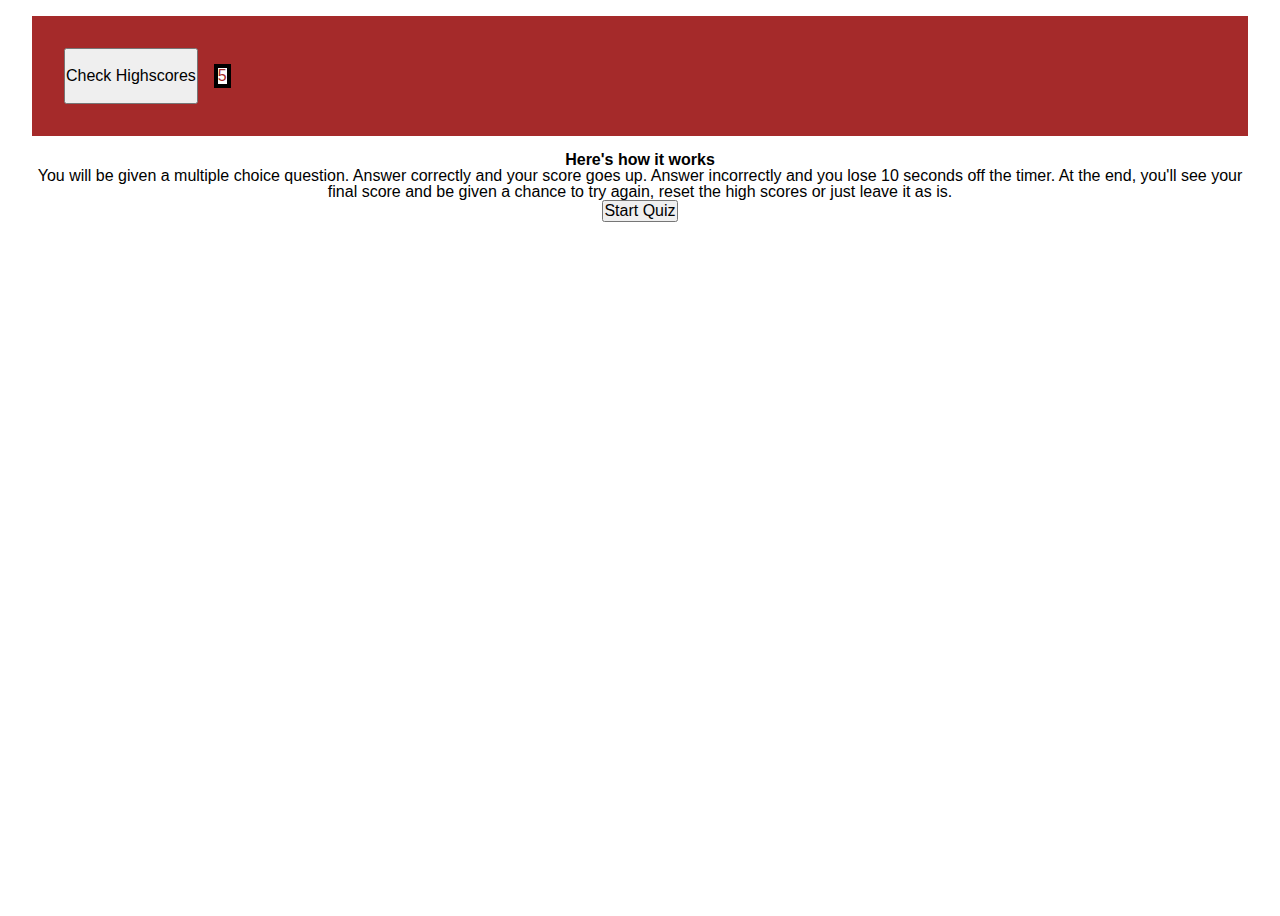
==== index.html @ 5668e74f "Working on buttons." ====
<!DOCTYPE html>
<html lang="en">
  <head>
    <meta charset="UTF-8" />
    <meta name="viewport" content="width=device-width, initial-scale=1.0" />
    <title>Quiz</title>
    <!--Links to my CSS-->
    <link rel="stylesheet" href="./assets/css/reset.css" />
    <link rel="stylesheet" href="./assets/css/style.css" />
  </head>

  <body>
    <!--Header that contains the High Scores button and timer.-->
    <div class="header">
      <!--High Scores button.-->
      <button id="Highscores" onclick="showScores()">Check Highscores</button>
      <!--Need to link to "HighScores screen-->

      <!--Time left in the game-->
      <div id="Timer"></div>
    </div>

    <!--Quiz rules that will be seen at the start of the game.-->
    <div id="QuizRules">
      <h2>Here's how it works</h2>
      <p>
        You will be given a multiple choice question. Answer correctly and your
        score goes up. Answer incorrectly and you lose 10 seconds off the timer.
        At the end, you'll see your final score and be given a chance to try
        again, reset the high scores or just leave it as is.
      </p>
      <button onclick="startQuiz()">Start Quiz</button>
    </div>

    <!--Where my questions and answers will be displayed-->
    <div id="QuestionBox" style="display: none">
      <h1 id="question-title"></h1>
      <button id="answer1" onclick="submitAnswer(1)"></button>
      <button id="answer2" onclick="submitAnswer(2)"></button>
      <button id="answer3" onclick="submitAnswer(3)"></button>
      <button id="answer4" onclick="submitAnswer(4)"></button>
    </div>

    <!--Game Over Screen-->
    <div id="QuizOver" style="display: none">
      <h1>You're done!</h1>
      <h3>Your score was:</h3>
      <h3 id="finalScore"></h3>
      <label for="initials">Initials</label>
      <input type="text" id="initials" name="initials" />
      <button type="submit" onclick="submitScore()">Submit</button>
    </div>

    <!--High Scores Screen-->
    <div id="HighScores" style="display: none">
      <ul>
        Top score
      </ul>
      <button id="back" onclick="startQuiz()">Go Back</button>
      <button id="clear" onclick="clearScores()">Clear High Scores</button>
    </div>

    <!--Link to my JavaScript-->
    <script src="assets/js/script.js"></script>
  </body>
</html>
---- assets/css/style.css ----
/* Page and elements stlye */
* {
  box-sizing: border-box;
  padding: 0;
  margin: 0;
}

body {
  margin: 1em;
}

div {
  margin: 1em;
}

/* My button styles */
.button {
  background-color: black;
  color: white;
}
/* Not working */

/* Header box style */
.header {
  background-color: brown;
  display: flex;
  padding: 2em;
}

/* Timer box style */
#Timer {
  border: solid black 0.3em;
  background-color: white;
  color: brown;
  /* display: flex;
    justify-content: flex-end; */
}

/* Quiz rules box style */
#QuizRules {
  display: flex;
  flex-wrap: wrap;
  justify-content: center;
  text-align: center;
}

/* Question box stle */
#QuestionBox {
  border: solid red 0.3em;
  background-color: grey;
  color: black;
}

/* Quiz over style */
#QuizOver {
  border: solid red 0.3em;
  background-color: grey;
  color: black;
}

/* High score styles */
#HighScores {
  border: solid red 0.3em;
  background-color: grey;
  color: black;
}
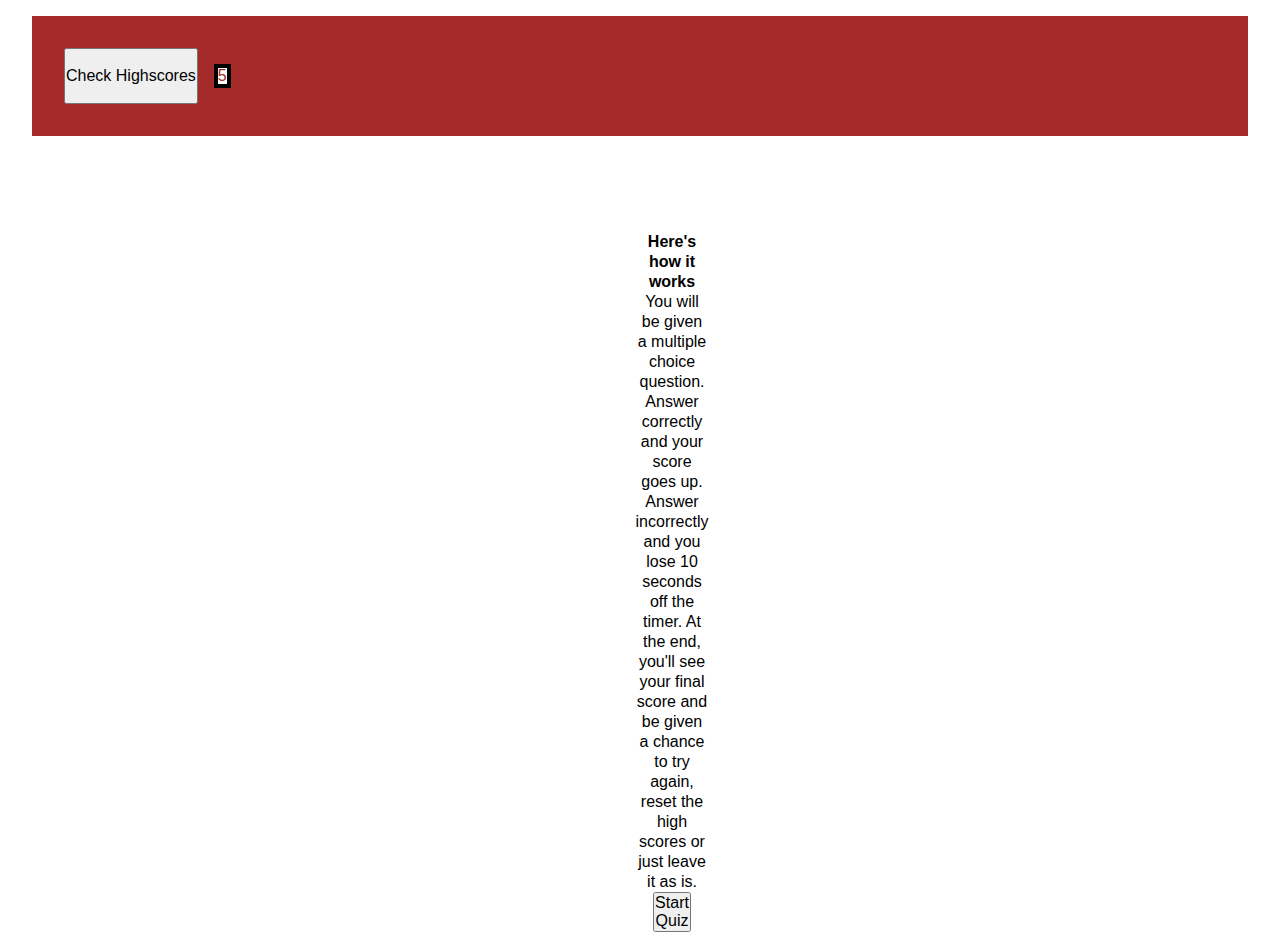
==== commit 9fecaa38: "Worked on getting data out of localStorage. Added basic styles to CSS." ====
--- a/index.html
+++ b/index.html
@@ -48,14 +48,21 @@
       <h3 id="finalScore"></h3>
       <label for="initials">Initials</label>
       <input type="text" id="initials" name="initials" />
-      <button type="submit" onclick="submitScore()">Submit</button>
+      <button onclick="submitScore()">Submit</button>
+      <!-- Sort of working. Need to not have all the questions load.-->
     </div>
 
     <!--High Scores Screen-->
     <div id="HighScores" style="display: none">
-      <ul>
-        Top score
-      </ul>
+      <div>
+        Top Scores
+        <ul id="userScores"></ul>
+      </div>
+      <!-- <form>
+        <input id="userScores" type="text" />
+      </form>
+      <h2>High Scores</h2>
+      <ul></ul> -->
       <button id="back" onclick="startQuiz()">Go Back</button>
       <button id="clear" onclick="clearScores()">Clear High Scores</button>
     </div>
--- a/assets/css/style.css
+++ b/assets/css/style.css
@@ -18,7 +18,13 @@
   background-color: black;
   color: white;
 }
-/* Not working */
+
+/* High Scores btn style */
+#HighScores {
+  color: white;
+  background-color: black;
+}
+/* No button styles working */
 
 /* Header box style */
 .header {
@@ -32,8 +38,8 @@
   border: solid black 0.3em;
   background-color: white;
   color: brown;
-  /* display: flex;
-    justify-content: flex-end; */
+  display: flex;
+  /* justify-content: space-between; */
 }
 
 /* Quiz rules box style */
@@ -42,6 +48,11 @@
   flex-wrap: wrap;
   justify-content: center;
   text-align: center;
+  padding: 1em;
+  margin-left: 40em;
+  margin-right: 40em;
+  margin-top: 5em;
+  line-height: 1.25em;
 }
 
 /* Question box stle */
@@ -49,6 +60,15 @@
   border: solid red 0.3em;
   background-color: grey;
   color: black;
+  display: flex;
+  flex-wrap: wrap;
+  justify-content: center;
+  text-align: center;
+  padding: 1em;
+  margin-left: 40em;
+  margin-right: 40em;
+  margin-top: 5em;
+  line-height: 1.25em;
 }
 
 /* Quiz over style */
@@ -56,6 +76,15 @@
   border: solid red 0.3em;
   background-color: grey;
   color: black;
+  display: flex;
+  flex-wrap: wrap;
+  justify-content: center;
+  text-align: center;
+  padding: 1em;
+  margin-left: 40em;
+  margin-right: 40em;
+  margin-top: 5em;
+  line-height: 1.25em;
 }
 
 /* High score styles */
@@ -63,4 +92,13 @@
   border: solid red 0.3em;
   background-color: grey;
   color: black;
+  display: flex;
+  flex-wrap: wrap;
+  justify-content: center;
+  text-align: center;
+  padding: 1em;
+  margin-left: 40em;
+  margin-right: 40em;
+  margin-top: 5em;
+  line-height: 1.25em;
 }
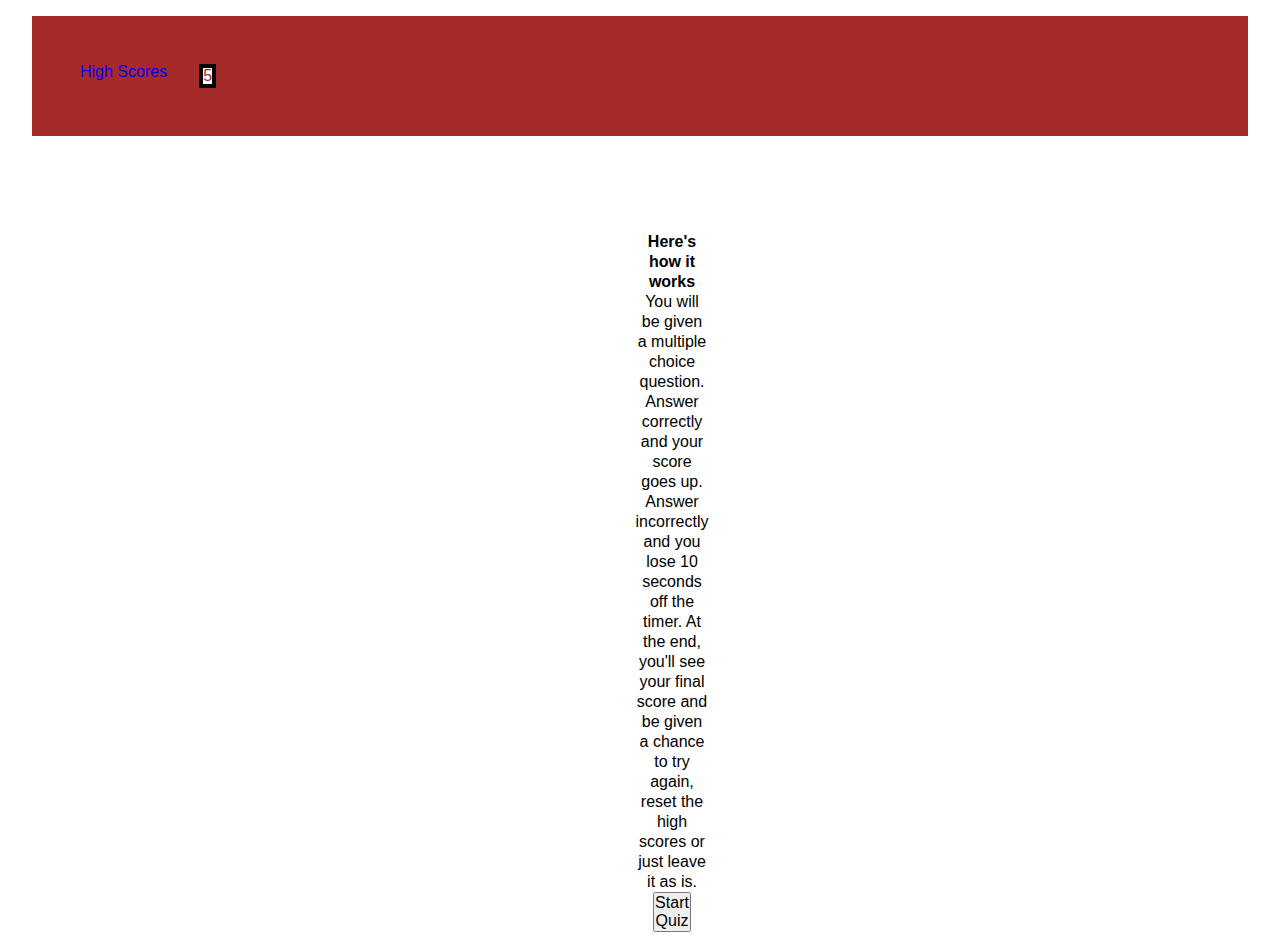
==== commit 1e62bb83: "Worked on linking to a separate High Scores HTML page." ====
--- a/index.html
+++ b/index.html
@@ -13,7 +13,10 @@
     <!--Header that contains the High Scores button and timer.-->
     <div class="header">
       <!--High Scores button.-->
-      <button id="Highscores" onclick="showScores()">Check Highscores</button>
+      <div id="highScoreButton">
+        <a href="highscores.html">High Scores</a>
+      </div>
+      <!-- <button id="Highscores" onclick="showScores()">Check Highscores</button> -->
       <!--Need to link to "HighScores screen-->
 
       <!--Time left in the game-->
@@ -58,11 +61,6 @@
         Top Scores
         <ul id="userScores"></ul>
       </div>
-      <!-- <form>
-        <input id="userScores" type="text" />
-      </form>
-      <h2>High Scores</h2>
-      <ul></ul> -->
       <button id="back" onclick="startQuiz()">Go Back</button>
       <button id="clear" onclick="clearScores()">Clear High Scores</button>
     </div>
--- a/assets/css/style.css
+++ b/assets/css/style.css
@@ -19,12 +19,41 @@
   color: white;
 }
 
+a {
+  text-decoration: none;
+}
+
 /* High Scores btn style */
-#HighScores {
+#HighScore {
   color: white;
   background-color: black;
+  display: flex;
+  padding: 2em;
+  justify-content: center;
 }
 /* No button styles working */
+
+#buttonsBox {
+  background-color: grey;
+  color: red;
+  display: flex;
+  padding: 2em;
+  justify-content: center;
+}
+
+#retryButton {
+  padding: 1em;
+  background-color: white;
+  color: green;
+  border: black solid 0.5em;
+}
+
+#clearButton {
+  padding: 1em;
+  background-color: red;
+  color: white;
+  border: black solid 0.5em;
+}
 
 /* Header box style */
 .header {
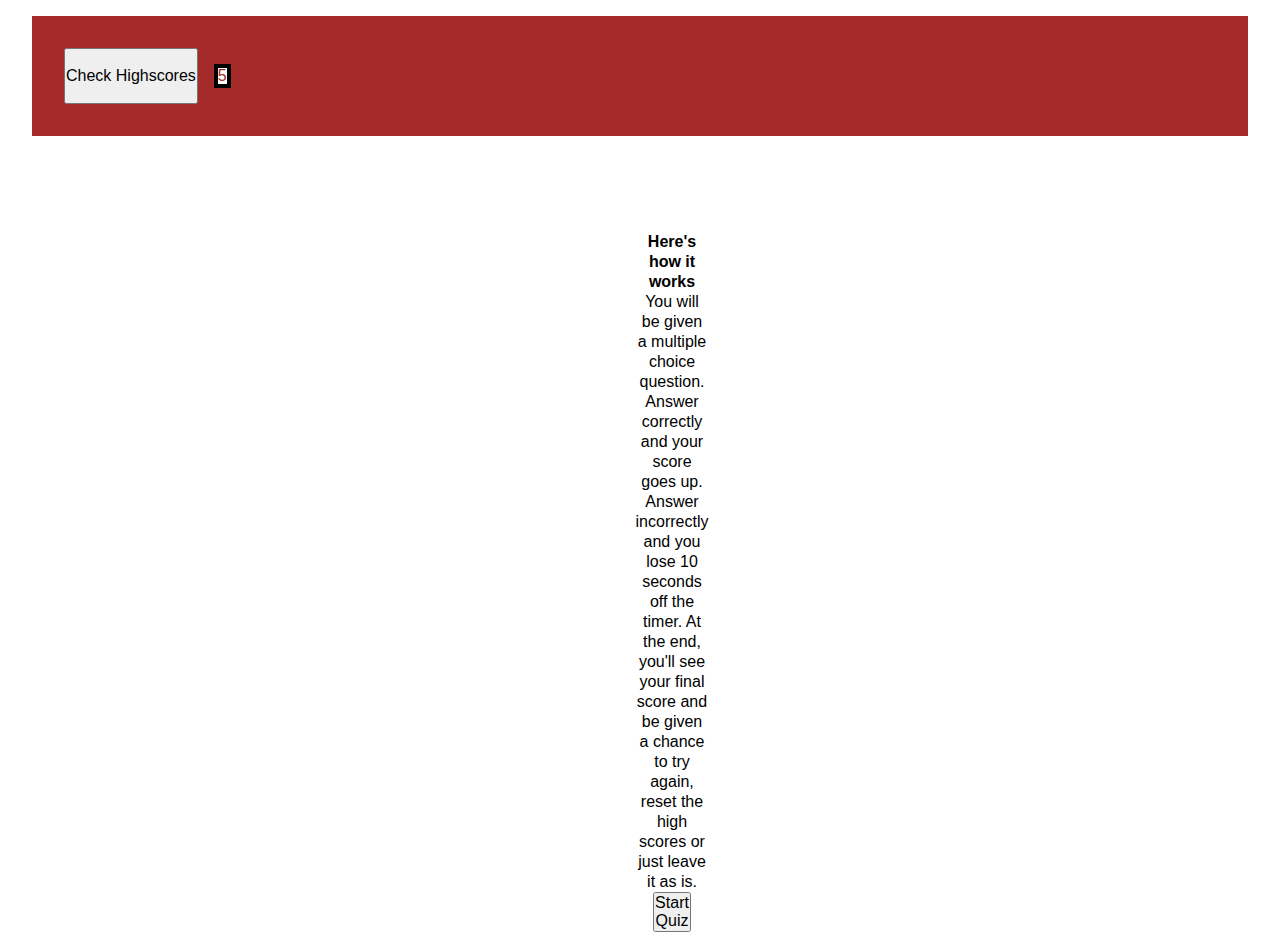
==== commit 05a17cc5: "Got rid of most of my bugs and have a mostly working code." ====
--- a/index.html
+++ b/index.html
@@ -13,10 +13,10 @@
     <!--Header that contains the High Scores button and timer.-->
     <div class="header">
       <!--High Scores button.-->
-      <div id="highScoreButton">
+      <!-- <div id="highScoreButton">
         <a href="highscores.html">High Scores</a>
-      </div>
-      <!-- <button id="Highscores" onclick="showScores()">Check Highscores</button> -->
+      </div> -->
+      <button id="Highscores" onclick="showScores()">Check Highscores</button>
       <!--Need to link to "HighScores screen-->
 
       <!--Time left in the game-->
@@ -32,7 +32,7 @@
         At the end, you'll see your final score and be given a chance to try
         again, reset the high scores or just leave it as is.
       </p>
-      <button onclick="startQuiz()">Start Quiz</button>
+      <button id="start">Start Quiz</button>
     </div>
 
     <!--Where my questions and answers will be displayed-->
@@ -52,7 +52,6 @@
       <label for="initials">Initials</label>
       <input type="text" id="initials" name="initials" />
       <button onclick="submitScore()">Submit</button>
-      <!-- Sort of working. Need to not have all the questions load.-->
     </div>
 
     <!--High Scores Screen-->
@@ -61,7 +60,7 @@
         Top Scores
         <ul id="userScores"></ul>
       </div>
-      <button id="back" onclick="startQuiz()">Go Back</button>
+      <button id="back" onclick="restartQuiz()">Retry Quiz</button>
       <button id="clear" onclick="clearScores()">Clear High Scores</button>
     </div>
 
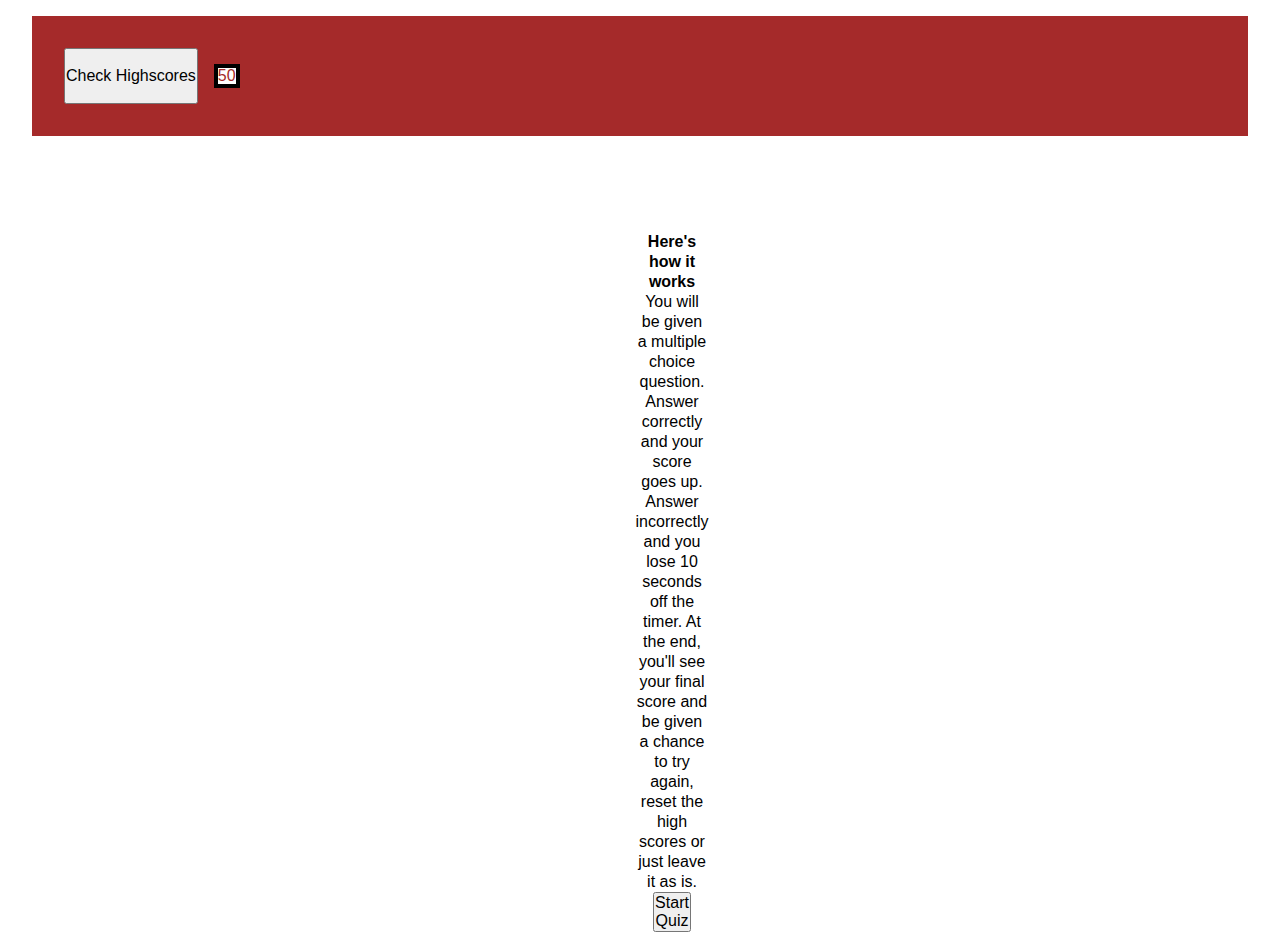
==== commit 16a4fbab: "removed code I'll try later and comments." ====
--- a/index.html
+++ b/index.html
@@ -12,12 +12,7 @@
   <body>
     <!--Header that contains the High Scores button and timer.-->
     <div class="header">
-      <!--High Scores button.-->
-      <!-- <div id="highScoreButton">
-        <a href="highscores.html">High Scores</a>
-      </div> -->
       <button id="Highscores" onclick="showScores()">Check Highscores</button>
-      <!--Need to link to "HighScores screen-->
 
       <!--Time left in the game-->
       <div id="Timer"></div>
